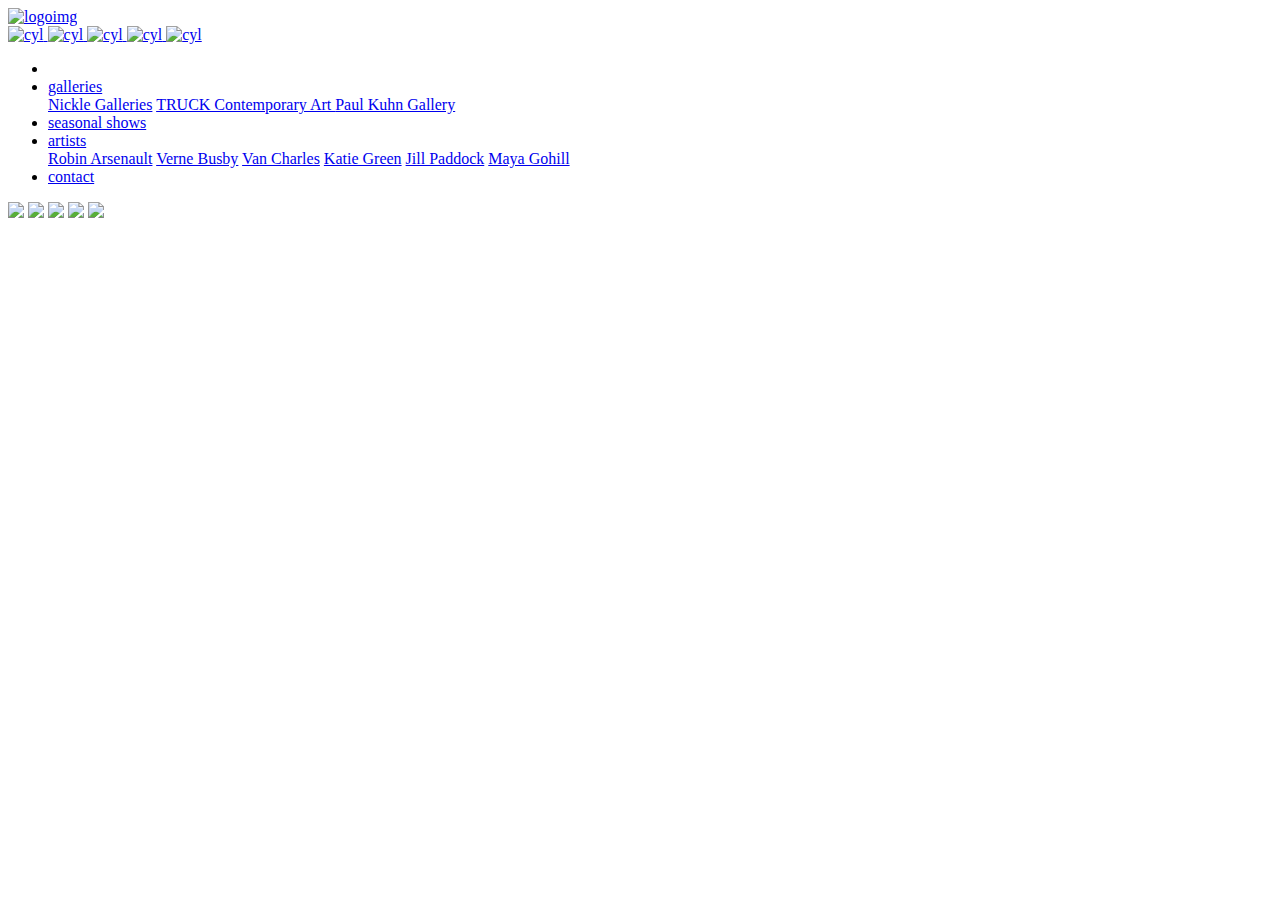
==== docs/index.html @ 1f58691b "files" ====
<!DOCTYPE html>
<html>
    
    <head>
        <link rel="stylesheet" type="text/css" href="css/style.css"/>
        <a href="base.html">
            <!-- banner -->
            
            <div class="banner">
                <img src="images/logoyellow.jpg" alt=" logoimg"/>
                <div class="cylinders">
                    <img class ="im1 " src="images/cyl1.jpg" alt="cyl" />
                    <img class ="im2 " src="images/cyl1.jpg" alt="cyl" />
                    <img class ="im3 " src="images/cyl1.jpg" alt="cyl"/>
                    <img class ="im4 " src="images/cyl1.jpg" alt="cyl" />
                    <img class ="im5 " src="images/cyl1.jpg" alt="cyl" />
                </div>
            </div>
            
            <div id="menubar">
                <!-- menu -->
                <ul>
                    <li class="dropdown"><a href="galleries.html" class="dropbtn"></a>
                    </li>
                    <li class="dropdown"><a href="galleries.html" class="dropbtn">galleries</a>
                        <div class="dropdown-content">
                            <a href="galleries.html#nickle">Nickle Galleries</a>
                            <a href="galleries.html#truck">TRUCK Contemporary Art </a>
                            <a href="galleries.html#kuhn">Paul Kuhn Gallery</a>
                        </div>
                    </li>
                    <li class="dropdown "><a href="shows.html">seasonal shows</a></li>
                    <li class="dropdown"><a href="artists.html" class="dropbtn">artists</a>
                        <div class="dropdown-content">
                            <a href="artists.html">Robin Arsenault</a>
                            <a href="artists.html">Verne Busby</a>
                            <a href="artists.html">Van Charles</a>
                            <a href="artists.html">Katie Green</a>
                            <a href="artists.html">Jill Paddock</a>
                            <a href="artists.html">Maya Gohill</a>
                        </div>
                    </li>
                    
                    <li class="dropdown"><a href="contact.html">
                        contact</a>
                    </li>
                </ul>
                
            </div> <!--end of menubar div -->
            </head>


<!-- Image Slide show-->
    <body>
      <div class="wrapper">
           <div class="fadein">
            <img src="images/trees.jpg" style="width:100%">
            <img src="images/squares.jpg" style="width:100%">
            <img src="images/sky.jpg" style="width:100%">
            <img src="images/rain.jpg" style="width:100%">
            <img src="images/bridge.jpg" style="width:100%">
        </div> <!-- end fadein-->
    </div><!-- end wrapper-->
</body>
</html>
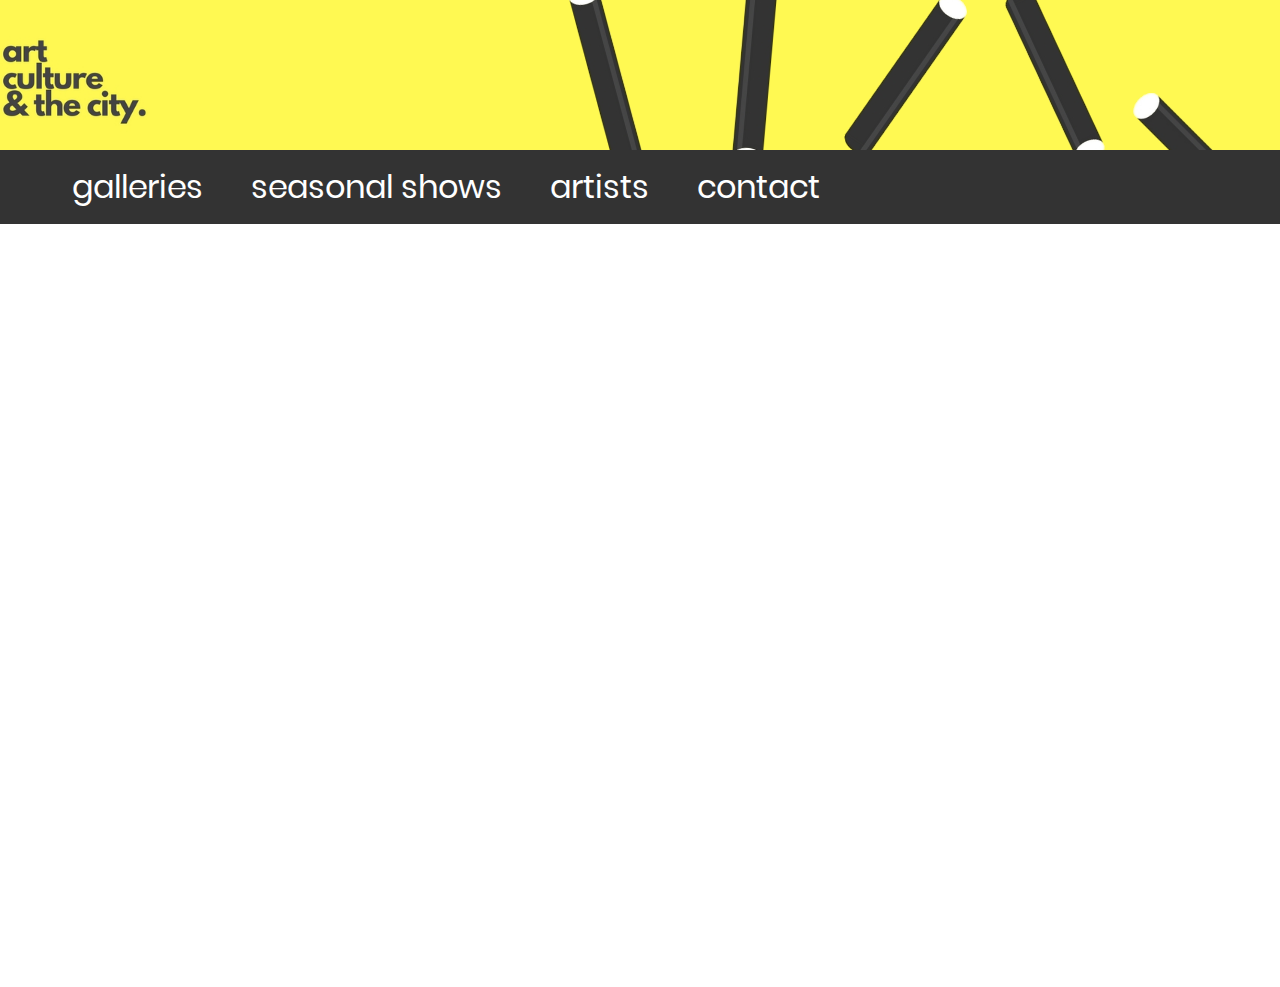
==== commit 9d2deb0b: "style.css added to docs" ====
--- a/docs/index.html
+++ b/docs/index.html
@@ -2,7 +2,7 @@
 <html>
     
     <head>
-        <link rel="stylesheet" type="text/css" href="css/style.css"/>
+        <link rel="stylesheet" type="text/css" href="style.css"/>
         <a href="base.html">
             <!-- banner -->
             
--- a/docs/style.css
+++ b/docs/style.css
@@ -0,0 +1,437 @@
+/* ----------------------------- fonts--------------------------------- */
+@font-face {
+    font-family: Poppins-Regular;
+    src: url('../fonts/poppins/Poppins-Regular.ttf');
+}
+
+@font-face {
+    font-family: Poppins-Medium;
+    src: url('../fonts/poppins/Poppins-Medium.ttf');
+}
+
+@font-face {
+    font-family: Poppins-Bold;
+    src: url('../fonts/poppins/Poppins-Bold.ttf');
+}
+
+@font-face {
+    font-family: Poppins-SemiBold;
+    src: url('../fonts/poppins/Poppins-SemiBold.ttf');
+}
+/*--------------------------for all pages------------------------------*/
+.wrapper{
+    width: 10000px;
+    background: #fff;
+    border-radius: 10px;
+    overflow: hidden;
+    padding: 42px 55px 45px 55px;
+}
+
+.container{
+    width: 100%;
+    min-height: 100vh;
+    display: -webkit-box;
+    display: -webkit-flex;
+    display: -moz-box;
+    display: -ms-flexbox;
+    display: flex;
+    flex-wrap: wrap;
+    justify-content: center;
+    align-items: center;
+    padding: 1em;
+    background: #fff952;
+    background: -webkit-linear-gradient(45deg, #444444, #fff);
+    background: -o-linear-gradient(45deg, #444444, #fff);
+    background: -moz-linear-gradient(45deg, #444444, #fff);
+    background: linear-gradient(45deg, #444444, #fff);
+    
+}
+
+
+/* --------------------------------  banner ----------------------------- */
+
+.banner{
+    float:left;
+    display:inline;
+    background-color:#fff952;
+    list-style-type: none;
+    margin: 0;
+    padding: 0;
+    border:0;
+    overflow:hidden;
+    width: 100%;
+}
+.banner img{
+    position: absolute;
+    display:inline;
+    margin: 0;
+    padding: 0;
+    border:0;
+    overflow:hidden;
+    height:150px;
+}
+.cylinder{
+    float:right;
+    background:#fff952;
+    position:relative;}
+
+.cylinders img{
+    opacity:0.8
+    display:flex;
+    float:right;
+    position:relative;
+    width:100%
+    overflow:hidden;
+    
+    -webkit-animation:spin 3s ease-in-out 1;
+    -webkit-animation-direction: alternate; /* Safari 4.0 - 8.0 */
+    animation: spin 3s ease-in-out 1;
+    animation-direction: alternate;
+    
+}
+@-webkit-keyframes spin {
+    0%  { -webkit-transform: rotate(45deg); }
+    50%  { -webkit-transform: rotate(-90deg); }
+}
+
+@keyframes spin {
+    0% {-webkit-transform: rotate(45deg); transform:rotate(45deg);}
+    50% {-webkit-transform: rotate(-90deg); transform:rotate(-90deg);}
+    
+}
+
+.im1{
+    z-index:1;
+    transform:translateY(90px);
+}
+.im2{ z-index:2;
+    transform: translateY(-20px);
+    transform:rotate(200deg);
+    }
+.im3{
+    z-index:3;
+    transform:rotate(80deg);
+    
+}
+.im4{
+    z-index:4;
+    transform:rotate(-130deg);
+}
+.im5{
+    z-index:5;
+    transform:rotate(30deg);
+   
+}
+
+/*-------------------menu bar di id -----------------*/
+
+#menubar{
+    background-color:#fff952;
+    list-style-type: none;
+    margin: 0;
+    padding: 0;
+    border:0;
+    overflow:hidden;
+    width: 100%;
+}
+
+#menubar img:last-of-type{
+    position: absolute;
+    right: 0.5em;
+}
+
+/*menu bar and overflow*/
+#menubar ul {
+    list-style-type: none;
+    margin: 0;
+    padding: 0;
+    overflow:hidden;
+    background-color: #333333;/*charcoal*/
+}
+/*menu links */
+#menubar li {
+    float: left;
+    background-color: #333333;/*charcoal*/
+    
+}
+/* all menu links such as "galleries" or artist name */
+#menubar li a {
+    display: block;
+    text-decoration: none;
+    display: block;
+    margin: 0px;
+    border: 0px;
+    padding: 10px 24px;
+    font-size:2em;
+    font-family: Poppins-Regular;
+    text-align: center;
+}
+/*menu links such as "galleries" on hover */
+#menubar li a:hover {
+    color:#fff952;
+}
+
+/*dropdown content surface*/
+#menubar .dropdown-content {
+    display: none;
+    position: absolute;
+    background-color:#333333;/*grey*/
+    min-width: 160px;
+    box-shadow: 0px 8px 16px 0px rgba(0,0,0,0.2);
+    z-index: 1;
+}
+/*makes sure the dropdown displays nicely*/
+#menubar .dropdown:hover .dropdown-content {
+    display: block;
+}
+/*dropdown content elements such as artist names*/
+#menubar .dropdown-content a {
+    padding: 12px 16px;
+    text-decoration: none;
+    display: block;
+    text-align: left;
+}
+
+/*dropdown elements such as artist name on hovers*/
+#menubar .dropdown-content a:hover {
+    background-color:#fff952 /*yellow*/;
+    color:#333333; /*grey*/;
+}
+
+/*active link*/
+#menubar .active{
+    background-color: #fff952;
+    font-family: Poppins-Bold;
+    color:#333333;
+}
+#menubar .active:hover{
+    font-size:2em;
+    background-color: #fff952;
+    color:#333333;
+}
+
+
+/*----------------------------menu bar----------------------------*/
+* {
+    margin: 0px;
+    padding: 0px;
+    box-sizing: border-box;
+}
+
+body, html {
+    height: 100%;
+    font-family: Poppins-Regular, sans-serif;
+}
+
+a {
+    font-family: Poppins-Bold;
+    font-size: 1em;
+    line-height: 1.7;
+    color: white;
+    margin: 0px;
+    
+}
+
+a:hover {
+    text-decoration: none;
+}
+
+h1,h2,h3,h4,h5,h6 {
+    margin: 0px;
+}
+
+p {
+    font-family: Poppins-Regular;
+    font-size: 1em
+    color: #666666;
+    margin: 0px;
+}
+
+/*------------------------- image slide show on base----------------*/
+
+@keyframes fade {
+    0%   { opacity: 0; }
+    11.11%   { opacity: 1; }
+    33.33%  { opacity: 1; }
+    44.44%  { opacity: 0; }
+    100% { opacity: 0; }
+}
+
+.fadein img {
+    opacity:0;
+    animation-name: fade;
+    animation-duration: 25s;
+    animation-iteration-count: infinite;
+    position : absolute;
+    left:0;
+
+   }
+
+.fadein img:nth-child(1) { animation-delay: 0s; }
+.fadein img:nth-child(2) { animation-delay: 5s; }
+.fadein img:nth-child(3) { animation-delay: 10s; }
+.fadein img:nth-child(4) { animation-delay: 15s; }
+.fadein img:nth-child(5) { animation-delay: 20s; }
+
+
+
+
+/*-------------------------- table_container for galleries and shows------------------------*/
+
+.wrapper img{
+    margin:0em;
+    margin-top:0em;
+    border-radius:10px;
+}
+.wrapper table {
+    margin-left:3em;
+    margin-right:3em;
+    text-decoration: none;
+    text-align:left;
+    float: center;
+    display: block;
+    font-size:1em;
+}
+.wrapper table, th {
+    text-align:left;
+    font-size: 1.1em;
+    padding-bottom:0;
+}
+.wrapper table, td{
+    font-size: 1em;
+}
+
+.wrapper td:last-of-type{
+    padding-bottom:3em;
+}
+
+
+/*-------------------------- grid of artists---------------------------------*/
+.row {
+    display: -ms-flexbox;
+    display: flex;
+    -ms-flex-wrap: wrap;
+    flex-wrap: wrap;
+    padding: 0 4px;
+    
+}
+
+/* Create three equal columns that sits next to each other */
+.column {
+    margin:6.5%;
+    flex: 20%;
+    max-width: 20%;
+    padding:20px;
+    
+}
+.column .cell
+{
+    display: inline;
+    margin-top: 30%;
+
+}
+
+.cell image{
+    opacity :1.0
+}
+
+
+#cell span {
+    display: block;
+    vertical-align: middle;
+    color: white;
+    font-size: 2em;
+    font-family: Poppins-Reguar, sans-serif;
+    position:relative;
+    text-align:center;
+    bottom: 120px;
+    visibility:hidden;
+}
+
+#cell:hover span {
+    visibility:visible;
+}
+
+
+#cell:hover img {
+    opacity: 0.7;
+    -webkit-filter: grayscale(100%);
+    filter: grayscale(100%);
+}
+
+/* Responsive layout - makes a two column-layout instead of three columns */
+@media (max-width: 400px) {
+    .column {
+        -ms-flex: 40%;
+        flex: 40%;
+        max-width: 40%;
+    }
+}
+
+/* Responsive layout - makes the two columns stack on top of each other instead of next to each other */
+@media (max-width: 200px) {
+    .column {
+        -ms-flex: 100%;
+        flex: 100%;
+        max-width: 60%;
+    }
+}
+/*-------------------contact--------------------*/
+.contact_title {
+    display: block;
+    font-family: Poppins-Bold;
+    font-size: 2.5em;
+    color: #444444;
+    line-height: 1.2;
+    text-align: center;
+    padding-bottom: 1em;
+}
+
+.input_label {
+    font-family: Poppins-Regular;
+    font-size: 0.8em;
+    color: #444444;
+    line-height: 1.5;
+    padding-left:0.5em;
+    padding-bottom: 5em;
+}
+
+.input {
+    border:none;
+    display: block;
+    width: 100%;
+    background: transparent;
+    font-family: Poppins-Medium;
+    font-size: 1em;
+    color: #111111;
+    line-height: 1.2;
+    padding: 0 5px;
+   
+}
+
+.input:last-of-type {
+    padding-bottom:3em;
+}
+
+.btn {
+    justify-content: center;
+    align-items: center;
+    padding: 0 20px;
+    width: 30%;
+    height: 50px;
+    
+    font-family: Poppins-Medium;
+    font-size: 1.5em;
+    color: #fff;
+    line-height: 1.2;
+    display: block;
+    position: relative;
+    z-index: 1;
+    border-radius: 25px;
+    overflow: hidden;
+    margin-top:2em;
+    margin-left: 35%;
+    background: #fff952;
+   
+}
+
